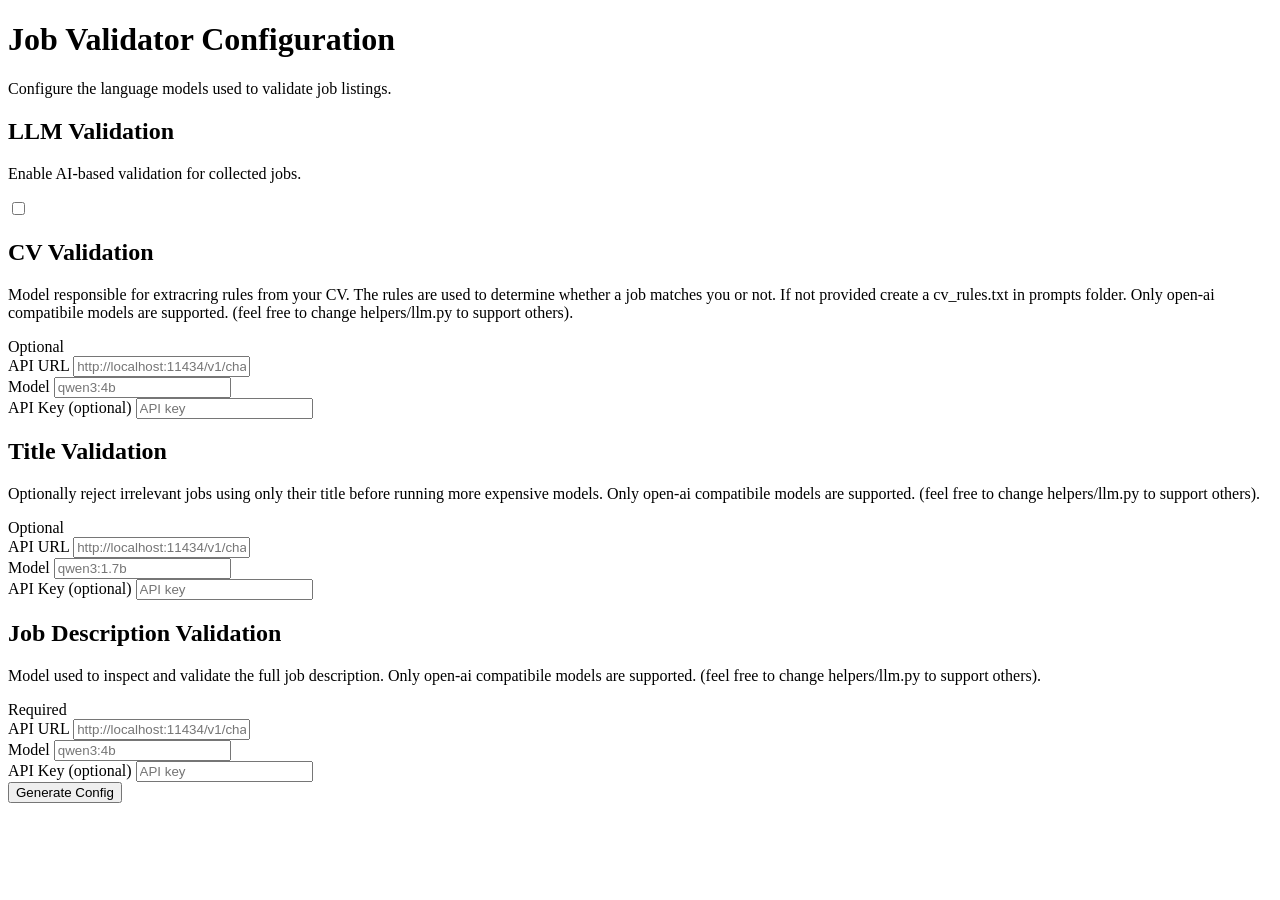
==== templates/config.html @ 55361df0 "Created config page" ====
<!DOCTYPE html>
<html lang="en">
<head>
    <meta charset="UTF-8">
    <meta name="viewport" content="width=device-width, initial-scale=1.0">

    <title>Job Validator Config</title>

    <link
        rel="stylesheet"
        href="{{ url_for('static', filename='config.css') }}"
    >
</head>

<body>

    <main class="config-container">

        <header class="page-header">
            <div>
                <h1>Job Validator Configuration</h1>
                <p>Configure the language models used to validate job listings.</p>
            </div>
        </header>

        <form method="post" class="config-form">

            <!-- Enable LLM -->
            <section class="enable-card">
                <div>
                    <h2>LLM Validation</h2>
                    <p>
                        Enable AI-based validation for collected jobs.
                    </p>
                </div>

                <label class="switch">
                    <input
                        id="validate"
                        type="checkbox"
                        name="validate"
                    >

                    <span class="slider"></span>
                </label>
            </section>


            <!-- Hidden until checkbox is enabled -->
            <div id="llm-settings" class="llm-settings">

                <!-- CV -->
                <section class="config-card">

                    <div class="section-header">
                        <div>
                            <h2>CV Validation</h2>
                            <p>
                                Model responsible for extracring rules from your CV.
                                The rules are used to determine whether a job matches you or not.
                                If not provided create a cv_rules.txt in prompts folder.
                                Only open-ai compatibile models are supported. (feel free to change helpers/llm.py to support others).                            </p>
                        </div>

                        <span class="badge optional-badge">Optional</span>
                    </div>

                    <div class="fields">

                        <div class="form-group full-width">
                            <label for="cv_llm_link">
                                API URL
                            </label>

                            <input
                                id="cv_llm_link"
                                type="text"
                                name="cv_llm_link"
                                placeholder="http://localhost:11434/v1/chat/completions"
                            >
                        </div>


                        <div class="form-group">
                            <label for="cv_llm_model">
                                Model
                            </label>

                            <input
                                id="cv_llm_model"
                                type="text"
                                name="cv_llm_model"
                                placeholder="qwen3:4b"
                            >
                        </div>


                        <div class="form-group">
                            <label for="cv_llm_api_key">
                                API Key
                                <span class="optional">(optional)</span>
                            </label>

                            <input
                                id="cv_llm_api_key"
                                type="password"
                                name="cv_llm_api_key"
                                placeholder="API key"
                                autocomplete="off"
                            >
                        </div>

                    </div>

                </section>


                <!-- Title -->
                <section class="config-card">

                    <div class="section-header">
                        <div>
                            <h2>Title Validation</h2>
                            <p>
                                Optionally reject irrelevant jobs using only
                                their title before running more expensive models.
                                Only open-ai compatibile models are supported. (feel free to change helpers/llm.py to support others).
                            </p>
                        </div>

                        <span class="badge optional-badge">Optional</span>
                    </div>

                    <div class="fields">

                        <div class="form-group full-width">
                            <label for="title_llm_link">
                                API URL
                            </label>

                            <input
                                id="title_llm_link"
                                type="text"
                                name="title_llm_link"
                                placeholder="http://localhost:11434/v1/chat/completions"
                            >
                        </div>


                        <div class="form-group">
                            <label for="title_llm_model">
                                Model
                            </label>

                            <input
                                id="title_llm_model"
                                type="text"
                                name="title_llm_model"
                                placeholder="qwen3:1.7b"
                            >
                        </div>


                        <div class="form-group">
                            <label for="title_llm_api_key">
                                API Key
                                <span class="optional">(optional)</span>
                            </label>

                            <input
                                id="title_llm_api_key"
                                type="password"
                                name="title_llm_api_key"
                                placeholder="API key"
                                autocomplete="off"
                            >
                        </div>

                    </div>

                </section>


                <!-- Job description -->
                <section class="config-card">

                    <div class="section-header">
                        <div>
                            <h2>Job Description Validation</h2>
                            <p>
                                Model used to inspect and validate the full
                                job description.
                                Only open-ai compatibile models are supported. (feel free to change helpers/llm.py to support others).
                            </p>
                        </div>

                        <span class="badge">Required</span>
                    </div>


                    <div class="fields">

                        <div class="form-group full-width">
                            <label for="job_llm_link">
                                API URL
                            </label>

                            <input
                                id="job_llm_link"
                                type="text"
                                name="job_llm_link"
                                placeholder="http://localhost:11434/v1/chat/completions"
                            >
                        </div>


                        <div class="form-group">
                            <label for="job_llm_model">
                                Model
                            </label>

                            <input
                                id="job_llm_model"
                                type="text"
                                name="job_llm_model"
                                placeholder="qwen3:4b"
                            >
                        </div>


                        <div class="form-group">
                            <label for="job_llm_api_key">
                                API Key
                                <span class="optional">(optional)</span>
                            </label>

                            <input
                                id="job_llm_api_key"
                                type="password"
                                name="job_llm_api_key"
                                placeholder="API key"
                                autocomplete="off"
                            >
                        </div>

                    </div>

                </section>

            </div>


            <div class="form-actions">
                <button type="submit">
                    Generate Config
                </button>
            </div>

        </form>

    </main>


    <script>
        const validateCheckbox = document.getElementById("validate");
        const llmSettings = document.getElementById("llm-settings");

        function updateVisibility() {
            if (validateCheckbox.checked) {
                llmSettings.classList.add("visible");
            } else {
                llmSettings.classList.remove("visible");
            }
        }

        validateCheckbox.addEventListener("change", updateVisibility);

        updateVisibility();
    </script>

</body>
</html>
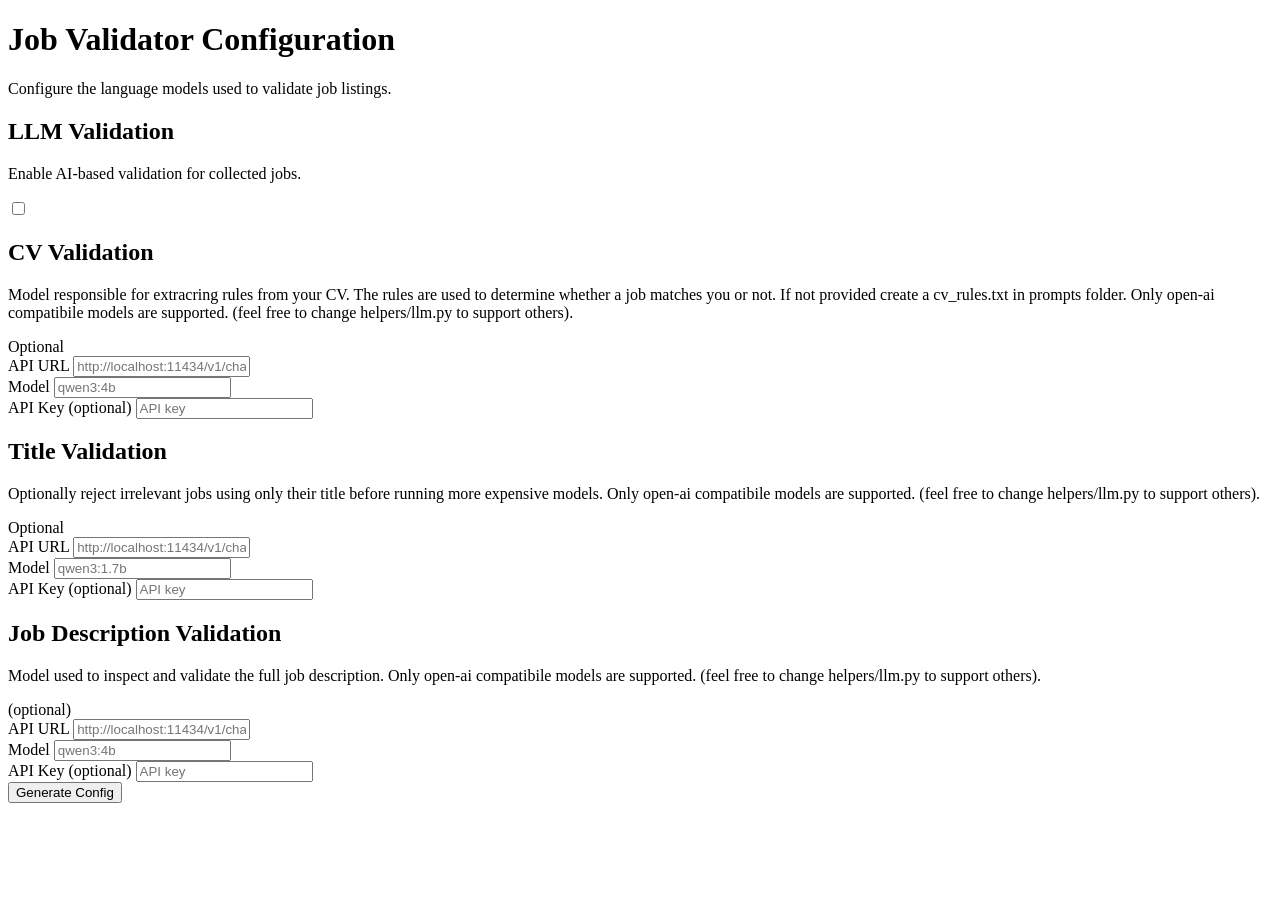
==== commit 5f5eccd3: "Changed llm desc to optional" ====
--- a/templates/config.html
+++ b/templates/config.html
@@ -194,7 +194,7 @@
                             </p>
                         </div>
 
-                        <span class="badge">Required</span>
+                        <span class="optional">(optional)</span>
                     </div>
 
 
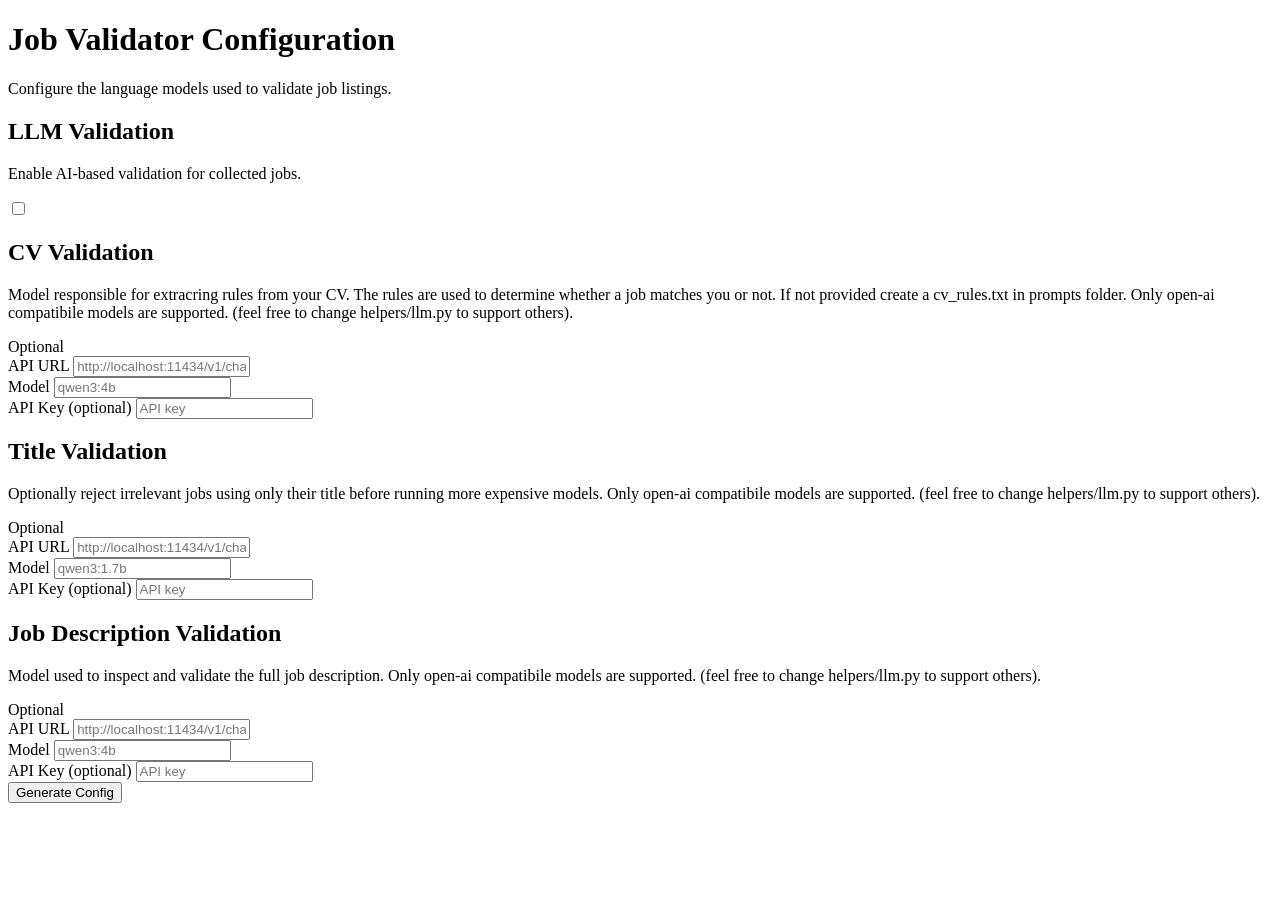
==== commit 2841ff73: "Changed llm desc to optional (again)" ====
--- a/templates/config.html
+++ b/templates/config.html
@@ -194,7 +194,7 @@
                             </p>
                         </div>
 
-                        <span class="optional">(optional)</span>
+                        <span class="badge optional-badge">Optional</span>
                     </div>
 
 
